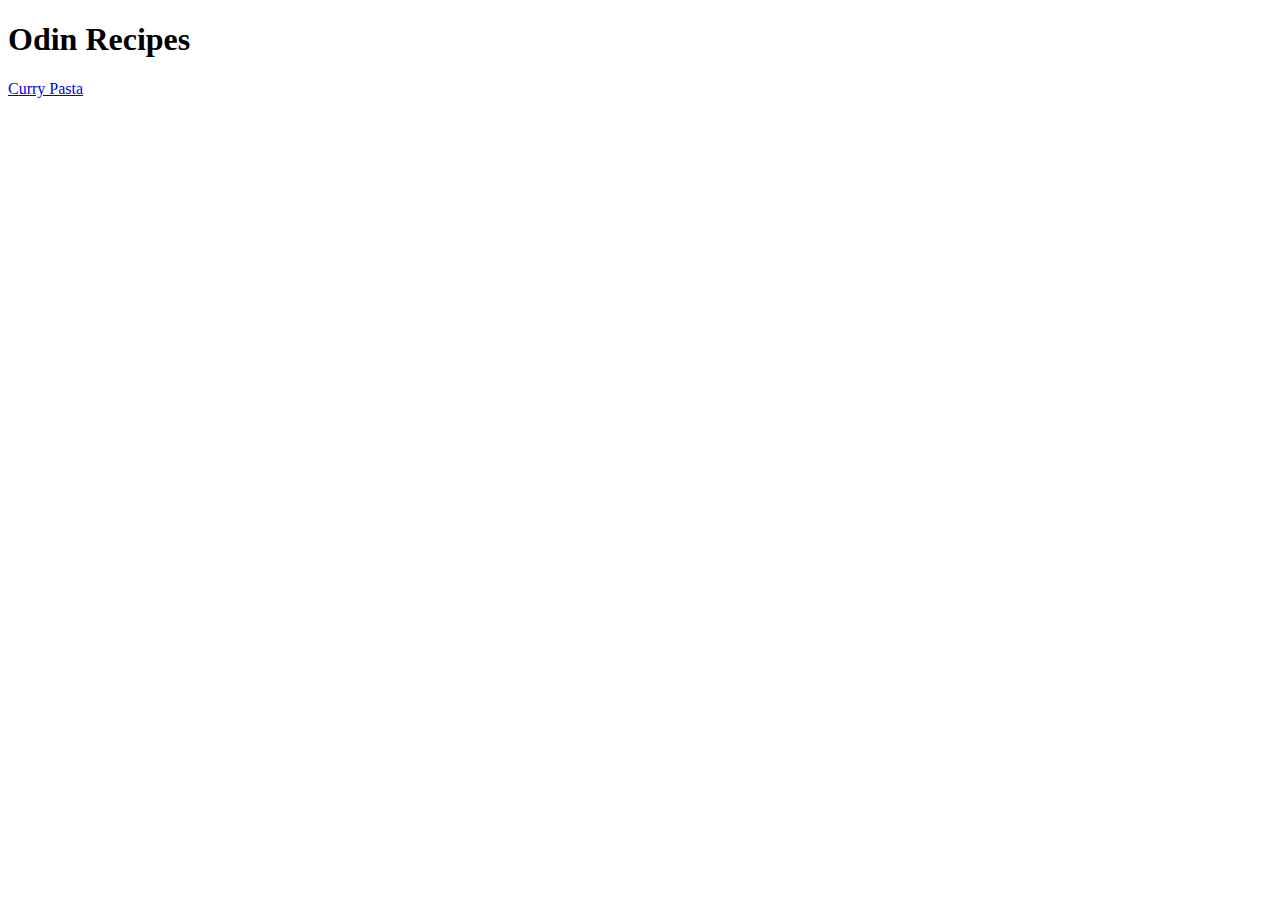
==== index.html @ 4725b650 "Added index.html and a page for Curry Pasta" ====
<!DOCTYPE html>
<html lang="en">
<head>
    <meta charset="UTF-8">
    <meta http-equiv="X-UA-Compatible" content="IE=edge">
    <meta name="viewport" content="width=device-width, initial-scale=1.0">
    <title>Recipes</title>
</head>
<body>
    <h1>Odin Recipes</h1>
    <a href="recipes/curry-pasta.html">Curry Pasta</a>
</body>
</html>
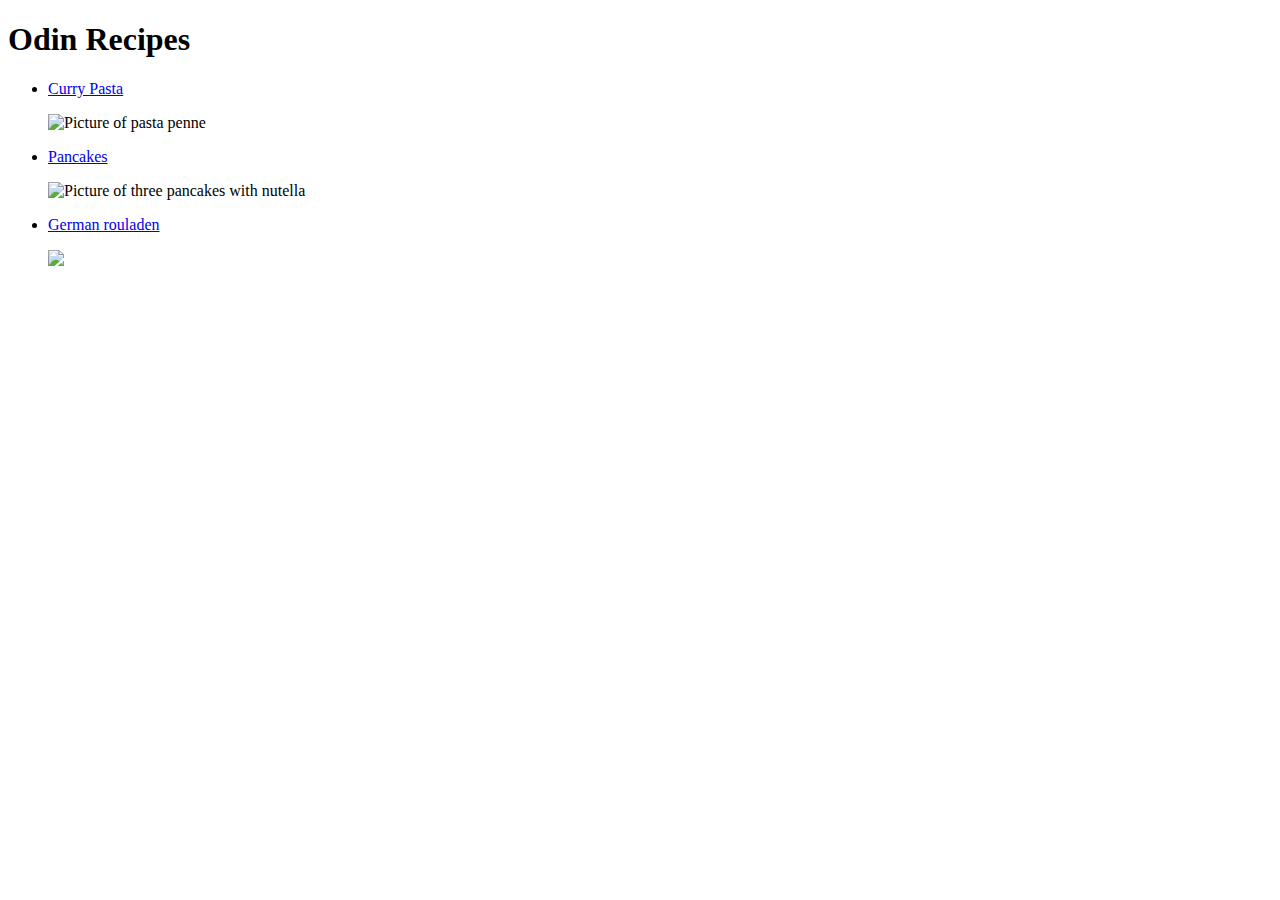
==== commit 558d4acf: "Added and filled rouladen.html , Added links and img to index.html" ====
--- a/index.html
+++ b/index.html
@@ -8,6 +8,15 @@
 </head>
 <body>
     <h1>Odin Recipes</h1>
-    <a href="recipes/curry-pasta.html">Curry Pasta</a>
+    <ul>
+        <p><li> <a href="recipes/curry-pasta.html">Curry Pasta</a> </li></p>
+        <p><img src ="https://www.gutekueche.ch/upload/rezept/5949/penne-in-curry-sahnesauce.jpg" alt="Picture of pasta penne"></p>
+        <p><li> <a href="recipes/pancakes.html">Pancakes</a></li></p>
+        <p><img src="https://img.chefkoch-cdn.de/rezepte/131221056442870/bilder/1276910/crop-960x720/pfannkuchen.jpg" alt= "Picture of three pancakes with nutella"></p>
+        <p><li> <a href="recipes/rouladen.html">German rouladen</a> </li></p>
+        <p><img src="https://www.daringgourmet.com/wp-content/uploads/2019/10/Rouladen-7-square.jpg"></p>
+    
+    </ul>
+    
 </body>
 </html>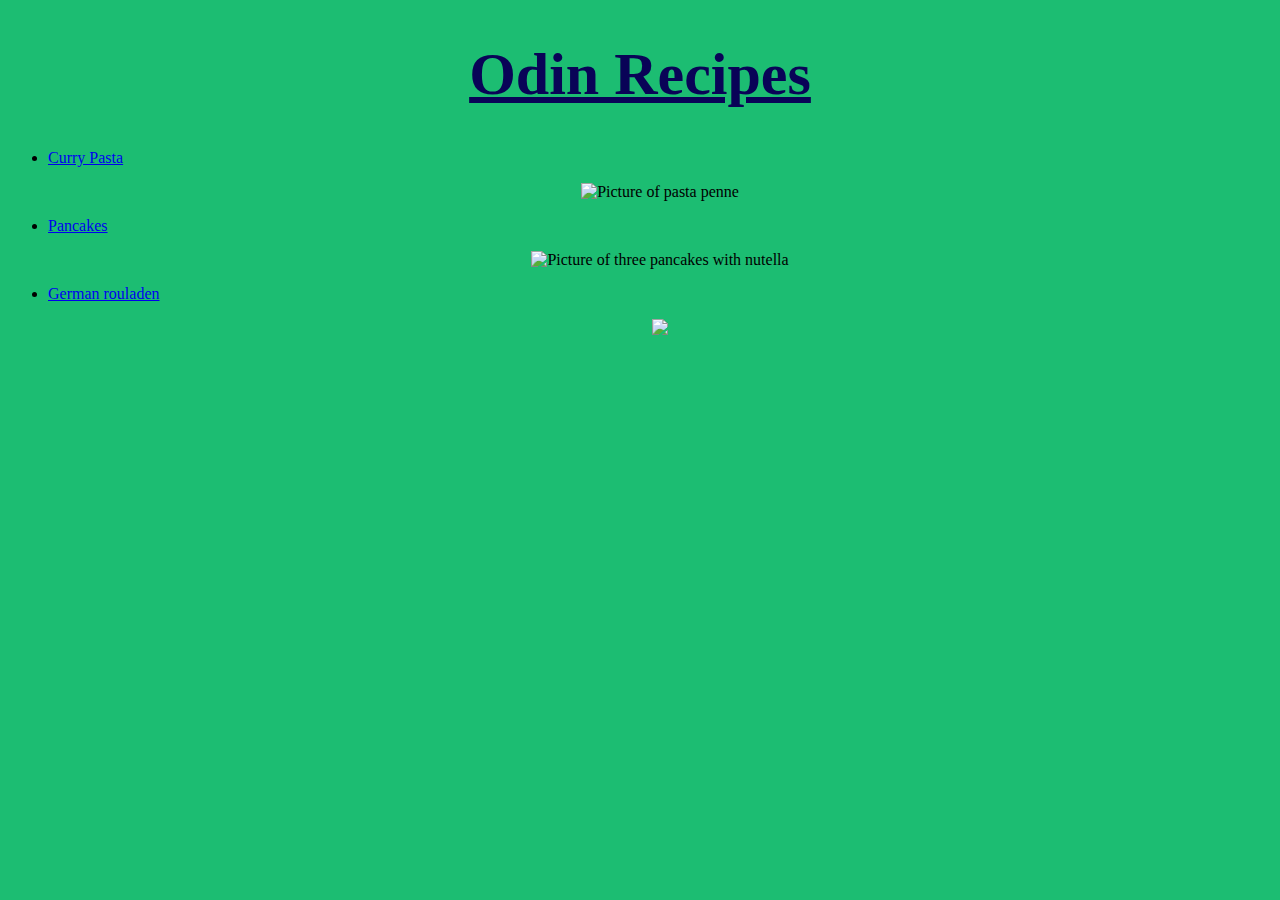
==== commit 2bdc5b3e: "Added style" ====
--- a/index.html
+++ b/index.html
@@ -5,17 +5,25 @@
     <meta http-equiv="X-UA-Compatible" content="IE=edge">
     <meta name="viewport" content="width=device-width, initial-scale=1.0">
     <title>Recipes</title>
+    <link rel="stylesheet" href="styles.css">
 </head>
 <body>
-    <h1>Odin Recipes</h1>
+    <div class="header"><h1>Odin Recipes</h1></div>
     <ul>
         <p><li> <a href="recipes/curry-pasta.html">Curry Pasta</a> </li></p>
-        <p><img src ="https://www.gutekueche.ch/upload/rezept/5949/penne-in-curry-sahnesauce.jpg" alt="Picture of pasta penne"></p>
+        <div style="text-align: center;"
+            <p><img src ="https://www.gutekueche.ch/upload/rezept/5949/penne-in-curry-sahnesauce.jpg" alt="Picture of pasta penne"></p>
+        </div>
+
         <p><li> <a href="recipes/pancakes.html">Pancakes</a></li></p>
-        <p><img src="https://img.chefkoch-cdn.de/rezepte/131221056442870/bilder/1276910/crop-960x720/pfannkuchen.jpg" alt= "Picture of three pancakes with nutella"></p>
+        <div style="text-align: center;"
+            <p><img src="https://img.chefkoch-cdn.de/rezepte/131221056442870/bilder/1276910/crop-960x720/pfannkuchen.jpg" alt= "Picture of three pancakes with nutella"></p>
+        </div>
+
         <p><li> <a href="recipes/rouladen.html">German rouladen</a> </li></p>
-        <p><img src="https://www.daringgourmet.com/wp-content/uploads/2019/10/Rouladen-7-square.jpg"></p>
-    
+        <div style="text-align: center;"
+            <p><img src="https://www.daringgourmet.com/wp-content/uploads/2019/10/Rouladen-7-square.jpg"></p>
+        </div>
     </ul>
     
 </body>
--- a/styles.css
+++ b/styles.css
@@ -0,0 +1,22 @@
+*           {
+                background-color:rgb(28, 189, 114);
+
+            }
+
+
+.header     {
+                color: rgb(9, 3, 87);
+                text-align: center;
+                font-size: 30px;
+                text-decoration: underline rgb(9, 3, 87);
+        
+            }
+
+img         {
+                height: auto;
+                width: 800px;
+                text-align: center;
+
+            }
+
+            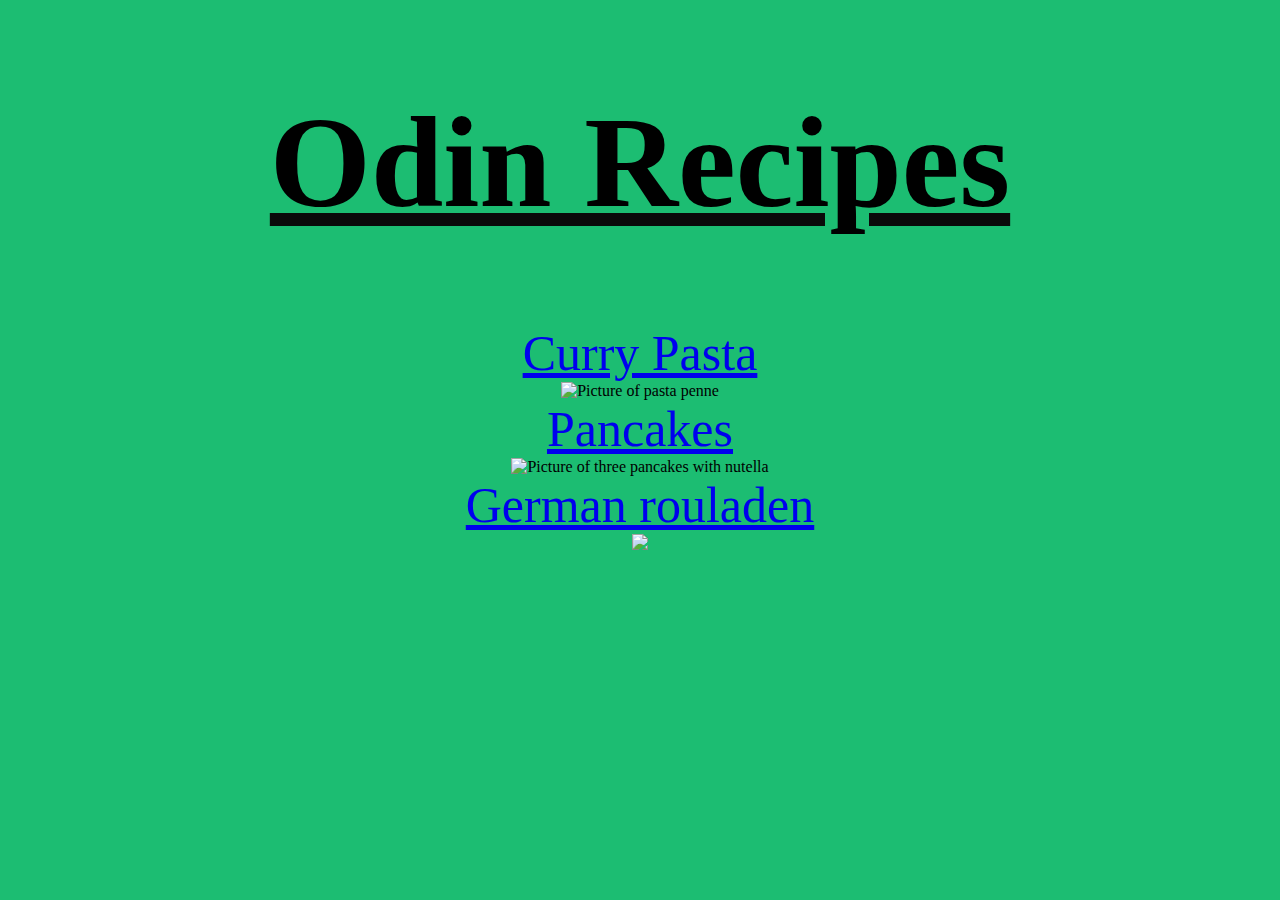
==== commit 9dd03ebc: "Added more style to index.html" ====
--- a/index.html
+++ b/index.html
@@ -9,22 +9,18 @@
 </head>
 <body>
     <div class="header"><h1>Odin Recipes</h1></div>
-    <ul>
-        <p><li> <a href="recipes/curry-pasta.html">Curry Pasta</a> </li></p>
-        <div style="text-align: center;"
-            <p><img src ="https://www.gutekueche.ch/upload/rezept/5949/penne-in-curry-sahnesauce.jpg" alt="Picture of pasta penne"></p>
-        </div>
+    
+    <div class="li"><a href="recipes/curry-pasta.html">Curry Pasta</a></div> 
+        <div class="img"><img src ="https://www.gutekueche.ch/upload/rezept/5949/penne-in-curry-sahnesauce.jpg" alt="Picture of pasta penne"></div>
+        
 
-        <p><li> <a href="recipes/pancakes.html">Pancakes</a></li></p>
-        <div style="text-align: center;"
-            <p><img src="https://img.chefkoch-cdn.de/rezepte/131221056442870/bilder/1276910/crop-960x720/pfannkuchen.jpg" alt= "Picture of three pancakes with nutella"></p>
-        </div>
+    <div class="li"> <a href="recipes/pancakes.html">Pancakes</a></div>
+        <div class="img"><img src="https://img.chefkoch-cdn.de/rezepte/131221056442870/bilder/1276910/crop-960x720/pfannkuchen.jpg" alt= "Picture of three pancakes with nutella"></div>
+        
 
-        <p><li> <a href="recipes/rouladen.html">German rouladen</a> </li></p>
-        <div style="text-align: center;"
-            <p><img src="https://www.daringgourmet.com/wp-content/uploads/2019/10/Rouladen-7-square.jpg"></p>
-        </div>
-    </ul>
+    <div class ="li"><a href="recipes/rouladen.html">German rouladen</a></div>
+        <div class="img"><img src="https://www.daringgourmet.com/wp-content/uploads/2019/10/Rouladen-7-square.jpg"></div>
+        
     
 </body>
 </html>--- a/styles.css
+++ b/styles.css
@@ -5,18 +5,22 @@
 
 
 .header     {
-                color: rgb(9, 3, 87);
+                color: rgb(0, 0, 0);
                 text-align: center;
-                font-size: 30px;
-                text-decoration: underline rgb(9, 3, 87);
+                font-size: 65px;
+                text-decoration: underline rgb(10, 10, 10);
         
             }
 
-img         {
-                height: auto;
-                width: 800px;
+.img         {
+                
                 text-align: center;
 
             }
 
-            +.li      {
+                text-decoration: none;
+                text-align: center;
+                font-size: 50px;
+                color: #000;
+            }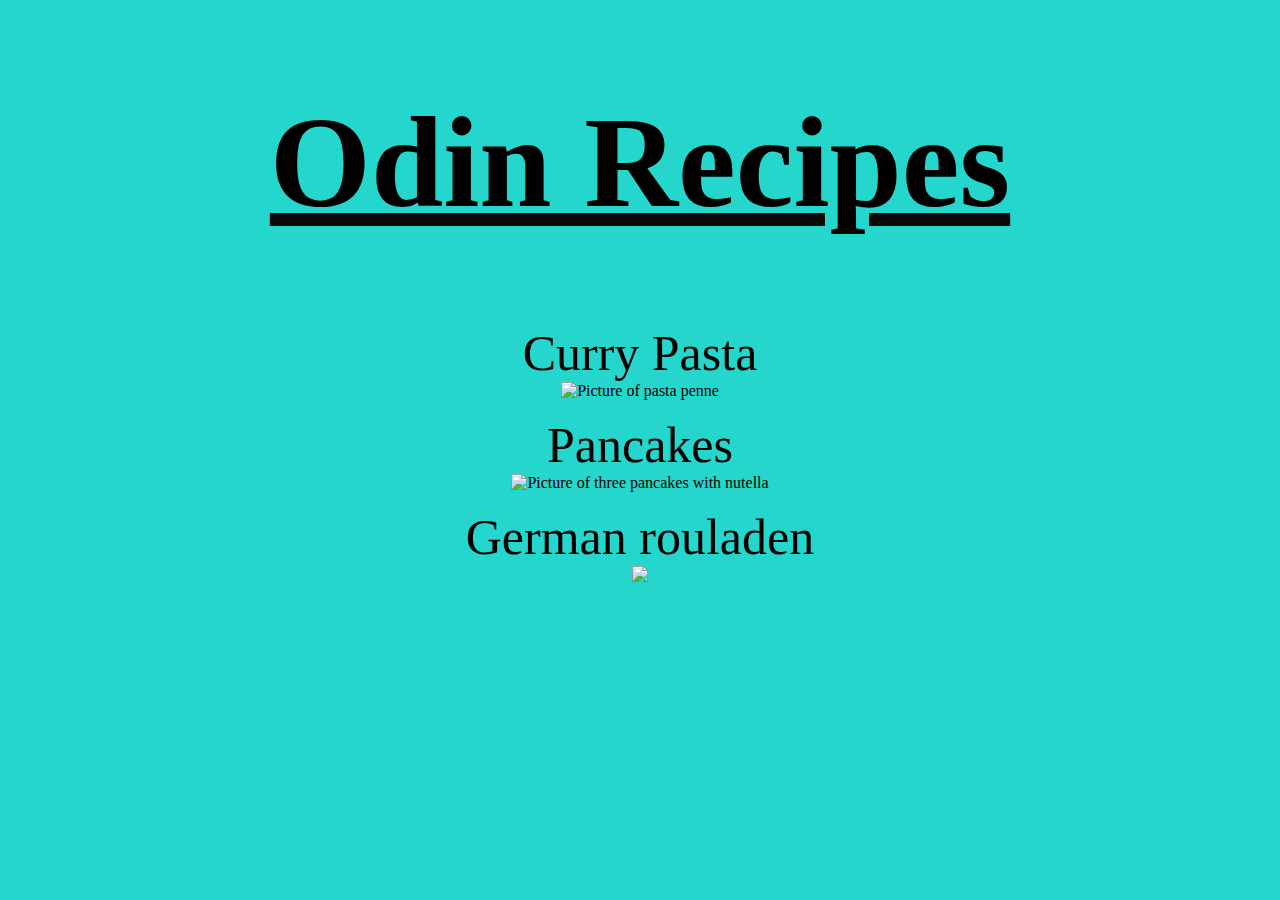
==== commit ccdd0d37: "Added style to sub pages" ====
--- a/index.html
+++ b/index.html
@@ -10,13 +10,19 @@
 <body>
     <div class="header"><h1>Odin Recipes</h1></div>
     
+        <p></p>
+
     <div class="li"><a href="recipes/curry-pasta.html">Curry Pasta</a></div> 
         <div class="img"><img src ="https://www.gutekueche.ch/upload/rezept/5949/penne-in-curry-sahnesauce.jpg" alt="Picture of pasta penne"></div>
         
+        <p></p>
+        <p></p>
 
     <div class="li"> <a href="recipes/pancakes.html">Pancakes</a></div>
         <div class="img"><img src="https://img.chefkoch-cdn.de/rezepte/131221056442870/bilder/1276910/crop-960x720/pfannkuchen.jpg" alt= "Picture of three pancakes with nutella"></div>
         
+        <p></p>
+        <p></p>
 
     <div class ="li"><a href="recipes/rouladen.html">German rouladen</a></div>
         <div class="img"><img src="https://www.daringgourmet.com/wp-content/uploads/2019/10/Rouladen-7-square.jpg"></div>
--- a/styles.css
+++ b/styles.css
@@ -1,5 +1,5 @@
 *           {
-                background-color:rgb(28, 189, 114);
+                background-color:rgb(37, 214, 205);
 
             }
 
@@ -18,9 +18,27 @@
 
             }
 
-.li      {
+.li a:link  {
                 text-decoration: none;
                 text-align: center;
                 font-size: 50px;
-                color: #000;
-            }+                color: black;
+            }
+
+.li         {
+                text-align: center;
+                color:black;
+            }
+
+.li a:visited   {
+                    color: black;
+
+
+
+                }
+.subheader      {
+                    font-size: 50px;
+                    text-decoration: underline;                 
+
+                }
+      